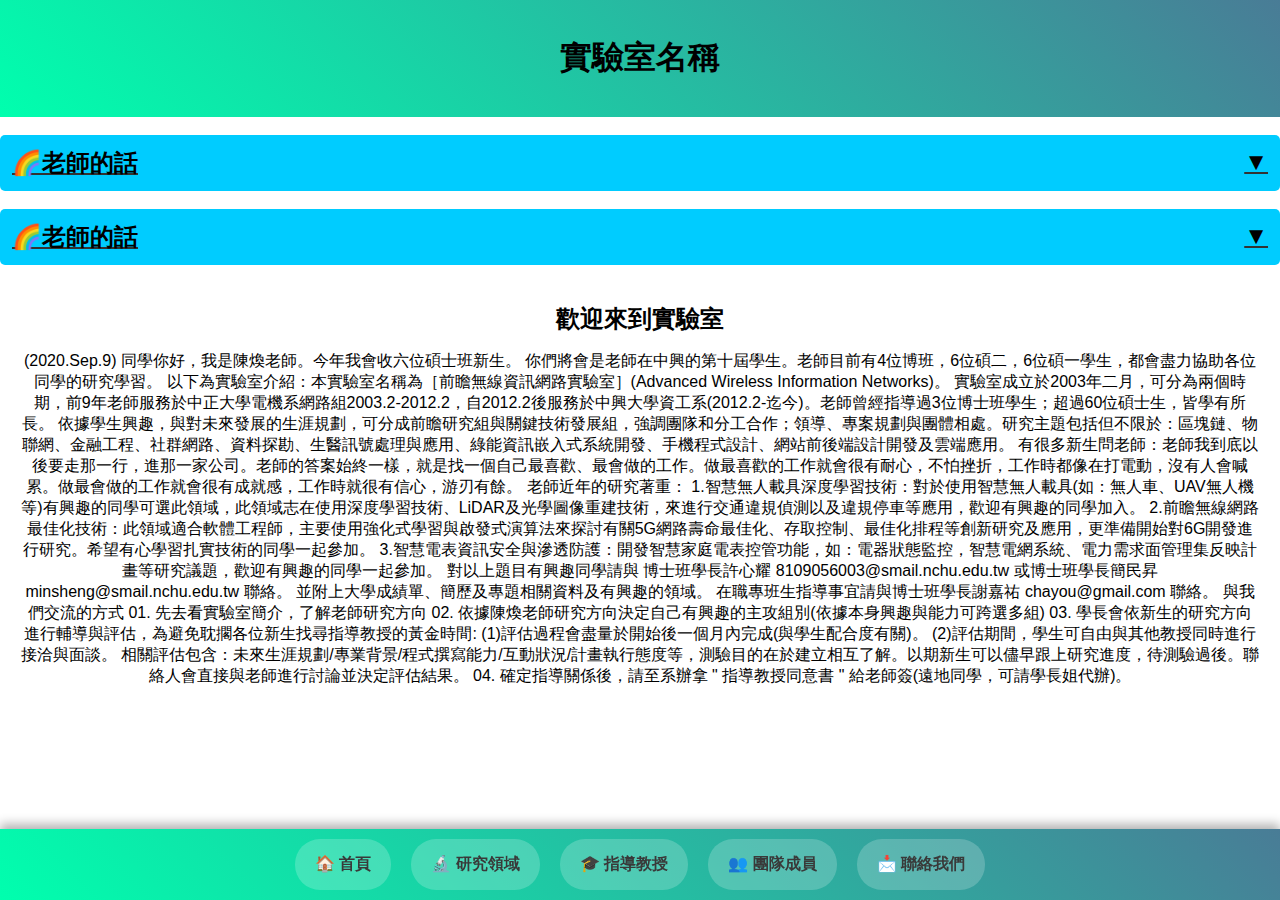
==== contact.html @ d478c61a "Add files via upload" ====
<!DOCTYPE html>
<html lang="zh">
<head>
    <meta charset="UTF-8">
    <meta name="viewport" content="width=device-width, initial-scale=1.0">
    <title>實驗室網站</title>
    <link rel="stylesheet" href="style.css">
    <link rel="stylesheet" href="contact.css">
</head>
<body>
    <header>
        <h1>實驗室名稱</h1>
    </header>
    <div class="container">
        <label for="toggle1" class="title">
            🌈老師的話 
            <span class="icon">▼</span>
        </label>
        <input type="checkbox" id="toggle1" class="toggle">
        <div class="content">
            <p>這是一個可以展開和收起的內容區塊，你可以放任何你想要的內容，例如文字、圖片、影片等等。</p>
            <p>當你點擊標題時，這個內容會展開或收起。</p>
        </div>
    </div>
    
    <div class="container">
        <label for="toggle2" class="title">
            🌈老師的話 
            <span class="icon">▼</span>
        </label>
        <input type="checkbox" id="toggle2" class="toggle">
        <div class="content">
            <p>這是一個可以展開和收起的內容區塊，你可以放任何你想要的內容，例如文字、圖片、影片等等。</p>
            <p>當你點擊標題時，這個內容會展開或收起。</p>
        </div>
    </div>
    
    <script>
        function toggleContent() {
            var content = document.querySelector(".content");
            var icon = document.getElementById("icon");
            var isHidden = content.style.display === "none" || content.style.display === "";
            
            content.style.display = isHidden ? "block" : "none";
            icon.textContent = isHidden ? "▲" : "▼"; // 切換箭頭方向
        }
    </script>
    
    <script>
        function toggleContent() {
            var content = document.querySelector(".content");
            content.style.display = (content.style.display === "none" || content.style.display === "") ? "block" : "none";
        }
    </script>
    
    <section id="home">
        <h2>歡迎來到實驗室</h2>
        <p>(2020.Sep.9)

            同學你好，我是陳煥老師。今年我會收六位碩士班新生。
            你們將會是老師在中興的第十屆學生。老師目前有4位博班，6位碩二，6位碩一學生，都會盡力協助各位同學的研究學習。
            以下為實驗室介紹：本實驗室名稱為［前瞻無線資訊網路實驗室］(Advanced Wireless Information Networks)。
            實驗室成立於2003年二月，可分為兩個時期，前9年老師服務於中正大學電機系網路組2003.2-2012.2，自2012.2後服務於中興大學資工系(2012.2-迄今)。老師曾經指導過3位博士班學生；超過60位碩士生，皆學有所長。
            依據學生興趣，與對未來發展的生涯規劃，可分成前瞻研究組與關鍵技術發展組，強調團隊和分工合作；領導、專案規劃與團體相處。研究主題包括但不限於：區塊鏈、物聯網、金融工程、社群網路、資料探勘、生醫訊號處理與應用、綠能資訊嵌入式系統開發、手機程式設計、網站前後端設計開發及雲端應用。
            有很多新生問老師：老師我到底以後要走那一行，進那一家公司。老師的答案始終一樣，就是找一個自己最喜歡、最會做的工作。做最喜歡的工作就會很有耐心，不怕挫折，工作時都像在打電動，沒有人會喊累。做最會做的工作就會很有成就感，工作時就很有信心，游刃有餘。
            老師近年的研究著重：
            
            1.智慧無人載具深度學習技術：對於使用智慧無人載具(如：無人車、UAV無人機等)有興趣的同學可選此領域，此領域志在使用深度學習技術、LiDAR及光學圖像重建技術，來進行交通違規偵測以及違規停車等應用，歡迎有興趣的同學加入。
            2.前瞻無線網路最佳化技術：此領域適合軟體工程師，主要使用強化式學習與啟發式演算法來探討有關5G網路壽命最佳化、存取控制、最佳化排程等創新研究及應用，更準備開始對6G開發進行研究。希望有心學習扎實技術的同學一起參加。
            3.智慧電表資訊安全與滲透防護：開發智慧家庭電表控管功能，如：電器狀態監控，智慧電網系統、電力需求面管理集反映計畫等研究議題，歡迎有興趣的同學一起參加。
            
            
            對以上題目有興趣同學請與
            
            博士班學長許心耀 8109056003@smail.nchu.edu.tw
            
            或博士班學長簡民昇 minsheng@smail.nchu.edu.tw 聯絡。
            並附上大學成績單、簡歷及專題相關資料及有興趣的領域。
            
            
            在職專班生指導事宜請與博士班學長謝嘉祐 chayou@gmail.com 聯絡。
            
            與我們交流的方式
            01. 先去看實驗室簡介，了解老師研究方向
            02. 依據陳煥老師研究方向決定自己有興趣的主攻組別(依據本身興趣與能力可跨選多組)
            03. 學長會依新生的研究方向進行輔導與評估，為避免耽擱各位新生找尋指導教授的黃金時間:
            (1)評估過程會盡量於開始後一個月內完成(與學生配合度有關)。
            (2)評估期間，學生可自由與其他教授同時進行接洽與面談。
            相關評估包含：未來生涯規劃/專業背景/程式撰寫能力/互動狀況/計畫執行態度等，測驗目的在於建立相互了解。以期新生可以儘早跟上研究進度，待測驗過後。聯絡人會直接與老師進行討論並決定評估結果。
            
            04. 確定指導關係後，請至系辦拿 " 指導教授同意書 " 給老師簽(遠地同學，可請學長姐代辦)。</p>
    </section>

    <nav>
        <a href="index.html">🏠 首頁</a>
        <a href="research.html">🔬 研究領域</a>
        <a href="professor.html">🎓 指導教授</a>
        <a href="team.html">👥 團隊成員</a>
        <a href="contact.html">📩 聯絡我們</a>
    </nav>
    
</body>
</html>
---- style.css ----
body { font-family: Arial, sans-serif; margin: 0; padding: 0;padding-bottom: 100px; /* 確保內容不會被固定導覽欄擋住 */ }
header { background: linear-gradient(45deg, #00ffae, #497c96); padding: 15px; text-align: center; }
section { padding: 20px; text-align: center; }

/* 新增華麗的導航欄 */
nav {
    position: fixed;
    bottom: 0;
    width: 100%;
    background: linear-gradient(45deg, #00ffae, #497c96);
    display: flex;
    justify-content: center;
    padding: 10px 0;
    box-shadow: 0 -5px 10px rgba(0, 0, 0, 0.3);
    z-index: 3;

}
nav a {
    color: rgb(57, 57, 57);
    text-decoration: none;
    padding: 15px 20px;
    margin: 0 10px;
    border-radius: 25px;
    transition: 0.3s;
    font-weight: bold;
    background: rgba(255, 255, 255, 0.2);
}
nav a:hover {
    background: rgba(255, 255, 255, 0.5);
}
/* 手機版樣式：當螢幕寬度小於等於 768px 時隱藏原有的導航欄並顯示漢堡按鈕 */
@media screen and (max-width: 768px) {
    body { font-family: Arial, sans-serif; margin: 0; padding: 0;padding-bottom: 100px; /* 確保內容不會被固定導覽欄擋住 */ }
    header { background: linear-gradient(45deg, #00ffae, #497c96); padding: 15px; text-align: center; font-size: 9px;}
    section { padding: 20px; text-align: center; }
    
    /* 新增華麗的導航欄 */
    nav {
        position: fixed;
        bottom: 0;
        width: 100%;
        background: linear-gradient(45deg, #00ffae, #497c96);
        display: flex;
        justify-content: center;
        padding: 10px 0;
        box-shadow: 0 -5px 10px rgba(0, 0, 0, 0.3);
        z-index: 3;
    
    }
    nav a {
        color: rgb(57, 57, 57);
        text-decoration: none;
        padding: 15px 20px;
        margin: 0 10px;
        border-radius: 10px;
        transition: 0.3s;
        font-weight: bold;
        background: rgba(255, 255, 255, 0.2);
        font-size: 18px;
    }
    nav a:hover {
        background: rgba(255, 255, 255, 0.5);
    }
}
---- contact.css ----
.container {
    display: inline; /* 讓容器像一行文字一樣排列 */
    padding: 0; /* 去除內邊距 */
    margin: 10px 20px; /* 控制間距 */
    background:yellow; /* 背景顏色 */
    color: #333; /* 文字顏色 */
    font-family: 'Arial', sans-serif; /* 字體 */
    border: none; /* 不要邊框 */
    text-decoration: underline; /* 可以加下劃線，像是文字鏈接的樣式 */
    transition: color 0.3s ease; /* 顏色變化過渡 */
}

.title {
    cursor: pointer;
    font-size: 24px;
    font-weight: 600;
    font-family: "Caveat", serif;
    color: rgb(0, 0, 0);
    padding: 12px;
    display: flex;
    align-items: center;
    justify-content: space-between;
    transition: color 0.3s ease;
    background-color:  #00ccff; /* 設定背景顏色 */
    border-radius: 5px; /* 可選，為標題區域添加圓角 */
    transition: background-color 0.3s ease, color 0.3s ease;
}

.title:hover {
    color: #767676;
    background-color:  #00ccff; /* 設定背景顏色 */
}

.icon {
    transition: transform 0.3s ease;
}

.toggle {
    display: none; /* 隱藏 checkbox */
}

.content {
    display: none; /* 預設隱藏內容 */
    padding: 10px;
    background: #f9f9f9;
    margin-top: 5px;
    color: #666;
    border-radius: 5px;
}

/* 當 checkbox 被選中時，顯示內容 */
.toggle:checked + .content {
    display: block;
}

/* 當 checkbox 被選中時，改變 icon */
.toggle:checked + .content + .title .icon {
    transform: rotate(180deg); /* 旋轉 icon */
}


h2 {
    cursor: pointer;
    font-size: 24px; /* 標題字體大小 */
    font-weight: 600;
    font-family: "Caveat", serif; /* 標題字體 */
    color: rgb(0, 0, 0);
    padding: 0;
    margin: 0; /* 不要額外的邊距 */
    text-align: left; /* 標題左對齊 */
    display: inline; /* 讓標題像一行文字 */
    transition: color 0.3s ease; /* 顏色變化過渡 */
}

h2:hover {
    color: #727272; /* 標題懸停顏色變化 */
}

.content {
    display: none; /* 默認隱藏 */
    padding: 10px;
    background: none; /* 去掉背景顏色 */
    margin-top: 5px;
    color: #666; /* 內容文字顏色 */
}
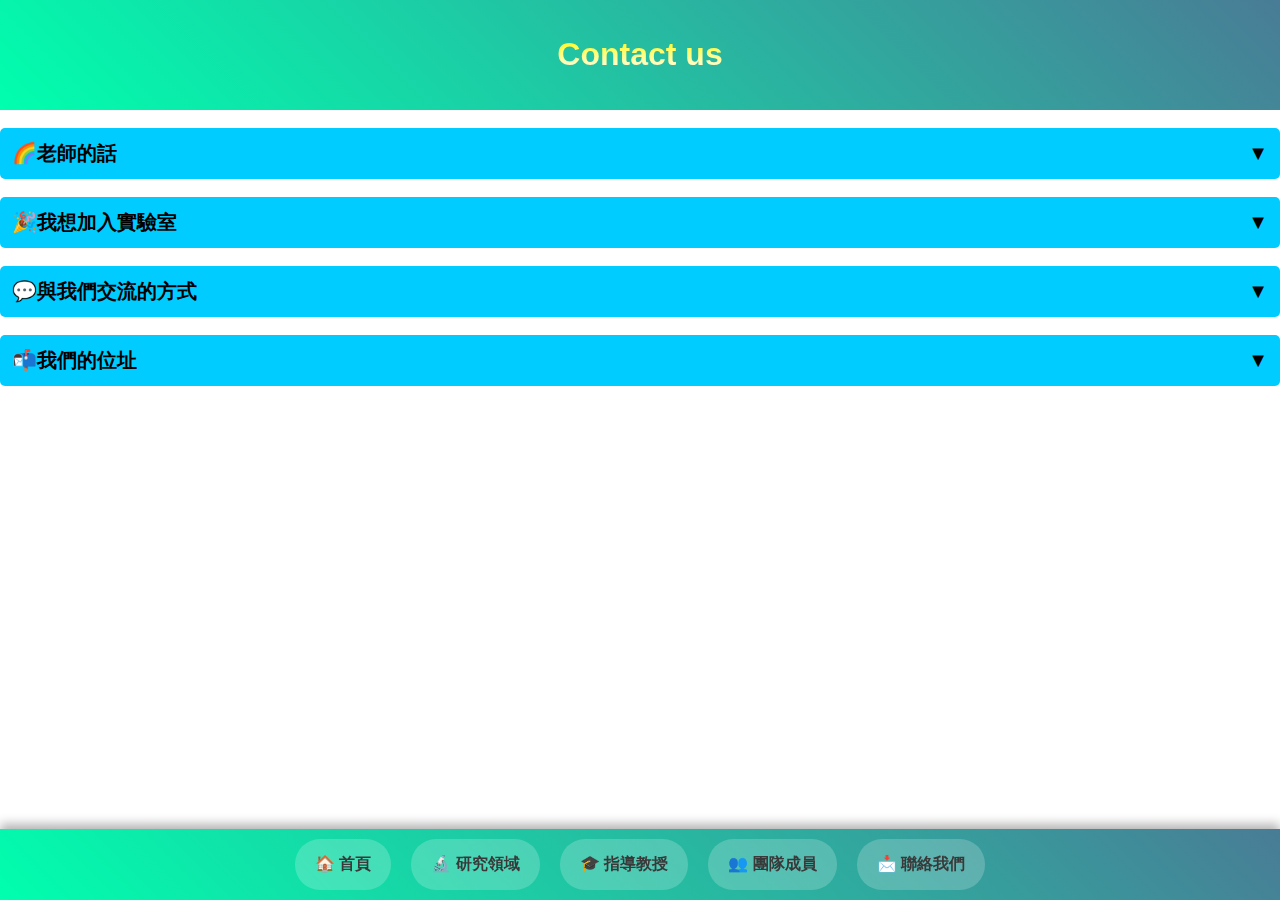
==== commit 3dbb46d6: "Add files via upload" ====
--- a/contact.html
+++ b/contact.html
@@ -3,13 +3,13 @@
 <head>
     <meta charset="UTF-8">
     <meta name="viewport" content="width=device-width, initial-scale=1.0">
-    <title>實驗室網站</title>
+    <title>AWIN_web</title>
     <link rel="stylesheet" href="style.css">
     <link rel="stylesheet" href="contact.css">
 </head>
 <body>
     <header>
-        <h1>實驗室名稱</h1>
+        <h1>Contact us</h1>
     </header>
     <div class="container">
         <label for="toggle1" class="title">
@@ -18,21 +18,84 @@
         </label>
         <input type="checkbox" id="toggle1" class="toggle">
         <div class="content">
-            <p>這是一個可以展開和收起的內容區塊，你可以放任何你想要的內容，例如文字、圖片、影片等等。</p>
-            <p>當你點擊標題時，這個內容會展開或收起。</p>
+            <p>(2023.Sep.9)
+                <br>同學你好，我是陳煥老師。
+                <br>今年我會收六位碩士班新生。我的專長可參考這裡。
+                <br>你們將會是老師在中興的第十屆學生。老師目前有3位博班，6位碩二，7位碩一學生，都會盡力協助各位同學的研究學習。
+                <br>
+                <br>以下為實驗室介紹：
+                <br>本實驗室名稱為［前瞻無線資訊網路實驗室］(Advanced Wireless Information Networks)。
+                <br>實驗室成立於2003年二月，可分為兩個時期，前9年老師服務於中正大學電機系網路組2003.2-2012.2，自2012.2後服務於中興大學資工系(2012.2-迄今)。老師曾經指導過3位博士班學生；超過60位碩士生，皆學有所長(請參考實驗室成員 )。
+                <br>
+                <br>依據學生興趣，與對未來發展的生涯規劃，可分成前瞻研究組與關鍵技術發展組，強調團隊和分工合作；領導、專案規劃與團體相處。研究主題包括但不限於：區塊鏈、物聯網、金融工程、社群網路、資料探勘、生醫訊號處理與應用、綠能資訊嵌入式系統開發、手機程式設計、網站前後端設計開發及雲端應用。
+                <br>
+                <br>有很多新生問老師：老師我到底以後要走那一行，進那一家公司。老師的答案始終一樣，就是找一個自己最喜歡、最會做的工作。做最喜歡的工作就會很有耐心，不怕挫折，工作時都像在打電動，沒有人會喊累。做最會做的工作就會很有成就感，工作時就很有信心，游刃有餘。
+                <br>
+                <br>老師近年的研究著重：
+                <br>
+                <h2><b>1.智慧無人載具深度學習技術：</b></h2>
+                <br>對於使用智慧無人載具(如：無人車、UAV無人機等)有興趣的同學可選此領域，此領域志在使用深度學習技術、LiDAR及光學圖像重建技術，來進行交通違規偵測以及違規停車等應用，歡迎有興趣的同學加入。
+                <br>
+                <h2><b>2.前瞻無線網路最佳化技術：</b></h2>
+                <br>此領域適合軟體工程師，主要使用強化式學習與啟發式演算法來探討有關5G網路壽命最佳化、存取控制、最佳化排程等創新研究及應用，更準備開始對6G開發進行研究。希望有心學習扎實技術的同學一起參加。
+                <br>
+                <h2><b>3.智慧電表資訊安全與滲透防護：</b></h2>
+                <br>開發智慧家庭電表控管功能，如：電器狀態監控，智慧電網系統、電力需求面管理集反映計畫等研究議題，歡迎有興趣的同學一起參加。</p>
         </div>
     </div>
     
     <div class="container">
         <label for="toggle2" class="title">
-            🌈老師的話 
+            🎉我想加入實驗室
             <span class="icon">▼</span>
         </label>
         <input type="checkbox" id="toggle2" class="toggle">
         <div class="content">
-            <p>這是一個可以展開和收起的內容區塊，你可以放任何你想要的內容，例如文字、圖片、影片等等。</p>
-            <p>當你點擊標題時，這個內容會展開或收起。</p>
+            <p>
+                對以上題目有興趣同學
+                <h3>請與博士班學長許心耀 8109056003@smail.nchu.edu.tw聯絡。</h3>
+                <br>
+                <h3>並附上大學成績單、簡歷及專題相關資料及有興趣的領域。</h3>
+                <br>
+                <br>在職專班生指導事宜
+                <br>
+                <h3>與陳煥老師 huan@nchu.edu.tw 聯絡。</h3>
+            </p>
         </div>
+    </div>
+
+    <div class="container">
+        <label for="toggle3" class="title">
+            💬與我們交流的方式
+            <span class="icon">▼</span>
+        </label>
+        <input type="checkbox" id="toggle3" class="toggle">
+        <div class="content">
+            <p>01. 先去看實驗室簡介，了解老師研究方向
+                <br>02. 依據陳煥老師研究方向決定自己有興趣的主攻組別(依據本身興趣與能力可跨選多組))
+                <br>03. 學長會依新生的研究方向進行輔導與評估，為避免耽擱各位新生找尋指導教授的黃金時間:
+                <ul>
+                    <li>(1)評估過程會盡量於開始後一個月內完成(與學生配合度有關)。</li>
+                    <li>(2)評估期間，學生可自由與其他教授同時進行接洽與面談。</li>
+                    <li>相關評估包含：未來生涯規劃/專業背景/程式撰寫能力/互動狀況/計畫執行態度等，測驗目的在於建立相互了解。以期新生可以儘早跟上研究進度，待測驗過後。聯絡人會直接與老師進行討論並決定評估結果。</li>
+                </ul>
+                <br>04. 確定指導關係後，請至系辦拿 ” 指導教授同意書 ” 給老師簽(遠地同學，可請學長姐代辦)。</p>
+        </div>
+    </div>
+
+    <div class="container">
+        <label for="toggle4" class="title">
+            📬我們的位址
+            <span class="icon">▼</span>
+        </label>
+        <input type="checkbox" id="toggle4" class="toggle">
+        <div class="content">
+            <p>402台中市南區興大路145號 國立中興大學理學大樓7樓701室<br></p>
+            <div class="profile-container">
+                <img src="photo/map.png" alt="map" class="profile-img">
+            </div>
+        </div>
+
     </div>
     
     <script>
@@ -53,44 +116,7 @@
         }
     </script>
     
-    <section id="home">
-        <h2>歡迎來到實驗室</h2>
-        <p>(2020.Sep.9)
-
-            同學你好，我是陳煥老師。今年我會收六位碩士班新生。
-            你們將會是老師在中興的第十屆學生。老師目前有4位博班，6位碩二，6位碩一學生，都會盡力協助各位同學的研究學習。
-            以下為實驗室介紹：本實驗室名稱為［前瞻無線資訊網路實驗室］(Advanced Wireless Information Networks)。
-            實驗室成立於2003年二月，可分為兩個時期，前9年老師服務於中正大學電機系網路組2003.2-2012.2，自2012.2後服務於中興大學資工系(2012.2-迄今)。老師曾經指導過3位博士班學生；超過60位碩士生，皆學有所長。
-            依據學生興趣，與對未來發展的生涯規劃，可分成前瞻研究組與關鍵技術發展組，強調團隊和分工合作；領導、專案規劃與團體相處。研究主題包括但不限於：區塊鏈、物聯網、金融工程、社群網路、資料探勘、生醫訊號處理與應用、綠能資訊嵌入式系統開發、手機程式設計、網站前後端設計開發及雲端應用。
-            有很多新生問老師：老師我到底以後要走那一行，進那一家公司。老師的答案始終一樣，就是找一個自己最喜歡、最會做的工作。做最喜歡的工作就會很有耐心，不怕挫折，工作時都像在打電動，沒有人會喊累。做最會做的工作就會很有成就感，工作時就很有信心，游刃有餘。
-            老師近年的研究著重：
-            
-            1.智慧無人載具深度學習技術：對於使用智慧無人載具(如：無人車、UAV無人機等)有興趣的同學可選此領域，此領域志在使用深度學習技術、LiDAR及光學圖像重建技術，來進行交通違規偵測以及違規停車等應用，歡迎有興趣的同學加入。
-            2.前瞻無線網路最佳化技術：此領域適合軟體工程師，主要使用強化式學習與啟發式演算法來探討有關5G網路壽命最佳化、存取控制、最佳化排程等創新研究及應用，更準備開始對6G開發進行研究。希望有心學習扎實技術的同學一起參加。
-            3.智慧電表資訊安全與滲透防護：開發智慧家庭電表控管功能，如：電器狀態監控，智慧電網系統、電力需求面管理集反映計畫等研究議題，歡迎有興趣的同學一起參加。
-            
-            
-            對以上題目有興趣同學請與
-            
-            博士班學長許心耀 8109056003@smail.nchu.edu.tw
-            
-            或博士班學長簡民昇 minsheng@smail.nchu.edu.tw 聯絡。
-            並附上大學成績單、簡歷及專題相關資料及有興趣的領域。
-            
-            
-            在職專班生指導事宜請與博士班學長謝嘉祐 chayou@gmail.com 聯絡。
-            
-            與我們交流的方式
-            01. 先去看實驗室簡介，了解老師研究方向
-            02. 依據陳煥老師研究方向決定自己有興趣的主攻組別(依據本身興趣與能力可跨選多組)
-            03. 學長會依新生的研究方向進行輔導與評估，為避免耽擱各位新生找尋指導教授的黃金時間:
-            (1)評估過程會盡量於開始後一個月內完成(與學生配合度有關)。
-            (2)評估期間，學生可自由與其他教授同時進行接洽與面談。
-            相關評估包含：未來生涯規劃/專業背景/程式撰寫能力/互動狀況/計畫執行態度等，測驗目的在於建立相互了解。以期新生可以儘早跟上研究進度，待測驗過後。聯絡人會直接與老師進行討論並決定評估結果。
-            
-            04. 確定指導關係後，請至系辦拿 " 指導教授同意書 " 給老師簽(遠地同學，可請學長姐代辦)。</p>
-    </section>
-
+    
     <nav>
         <a href="index.html">🏠 首頁</a>
         <a href="research.html">🔬 研究領域</a>
--- a/style.css
+++ b/style.css
@@ -28,10 +28,17 @@
 nav a:hover {
     background: rgba(255, 255, 255, 0.5);
 }
+
+h1{
+    background: linear-gradient(0deg, #ffffff, #fffb00);
+    -webkit-background-clip: text; /* 讓背景只套用到文字 */
+    -webkit-text-fill-color: transparent; /* 讓文字變透明，顯示背景 */
+}
+
 /* 手機版樣式：當螢幕寬度小於等於 768px 時隱藏原有的導航欄並顯示漢堡按鈕 */
 @media screen and (max-width: 768px) {
     body { font-family: Arial, sans-serif; margin: 0; padding: 0;padding-bottom: 100px; /* 確保內容不會被固定導覽欄擋住 */ }
-    header { background: linear-gradient(45deg, #00ffae, #497c96); padding: 15px; text-align: center; font-size: 9px;}
+    header { background: linear-gradient(45deg, #00ffae, #497c96); padding: 2px; text-align: center; font-size: 16px;}
     section { padding: 20px; text-align: center; }
     
     /* 新增華麗的導航欄 */
@@ -50,13 +57,13 @@
     nav a {
         color: rgb(57, 57, 57);
         text-decoration: none;
-        padding: 15px 20px;
+        padding: 15px 2px;
         margin: 0 10px;
         border-radius: 10px;
         transition: 0.3s;
         font-weight: bold;
         background: rgba(255, 255, 255, 0.2);
-        font-size: 18px;
+        font-size: 13px;
     }
     nav a:hover {
         background: rgba(255, 255, 255, 0.5);
--- a/contact.css
+++ b/contact.css
@@ -1,3 +1,18 @@
+.profile-container {
+    position: relative;
+    left: 2%;
+    top: 20%; 
+    height: 300px; 
+    width: 300px; 
+    background-color: rgb(255, 255, 255); 
+    padding: 10px;
+}
+
+.profile-img {
+    width: 100%;
+    height: auto;
+}
+
 .container {
     display: inline; /* 讓容器像一行文字一樣排列 */
     padding: 0; /* 去除內邊距 */
@@ -6,13 +21,13 @@
     color: #333; /* 文字顏色 */
     font-family: 'Arial', sans-serif; /* 字體 */
     border: none; /* 不要邊框 */
-    text-decoration: underline; /* 可以加下劃線，像是文字鏈接的樣式 */
+    text-decoration: none; /* 可以加下劃線，像是文字鏈接的樣式 */
     transition: color 0.3s ease; /* 顏色變化過渡 */
 }
 
 .title {
     cursor: pointer;
-    font-size: 24px;
+    font-size: 20px;
     font-weight: 600;
     font-family: "Caveat", serif;
     color: rgb(0, 0, 0);
@@ -27,7 +42,7 @@
 }
 
 .title:hover {
-    color: #767676;
+    color: #464646;
     background-color:  #00ccff; /* 設定背景顏色 */
 }
 
@@ -61,20 +76,30 @@
 
 h2 {
     cursor: pointer;
-    font-size: 24px; /* 標題字體大小 */
+    font-size: 16px; /* 標題字體大小 */
     font-weight: 600;
     font-family: "Caveat", serif; /* 標題字體 */
-    color: rgb(0, 0, 0);
-    padding: 0;
-    margin: 0; /* 不要額外的邊距 */
+    color: #0278ff;
+    padding-top: -20px;
+    margin-top: -20px; /* 不要額外的邊距 */
     text-align: left; /* 標題左對齊 */
     display: inline; /* 讓標題像一行文字 */
     transition: color 0.3s ease; /* 顏色變化過渡 */
 }
 
-h2:hover {
-    color: #727272; /* 標題懸停顏色變化 */
+h3 {
+    cursor: pointer;
+    font-size: 16px; /* 標題字體大小 */
+    font-weight: 600;
+    font-family: "Caveat", serif; /* 標題字體 */
+    color: #ff0202;
+    padding-top: -20px;
+    margin-top: -20px; /* 不要額外的邊距 */
+    text-align: left; /* 標題左對齊 */
+    display: inline; /* 讓標題像一行文字 */
+    transition: color 0.3s ease; /* 顏色變化過渡 */
 }
+
 
 .content {
     display: none; /* 默認隱藏 */
